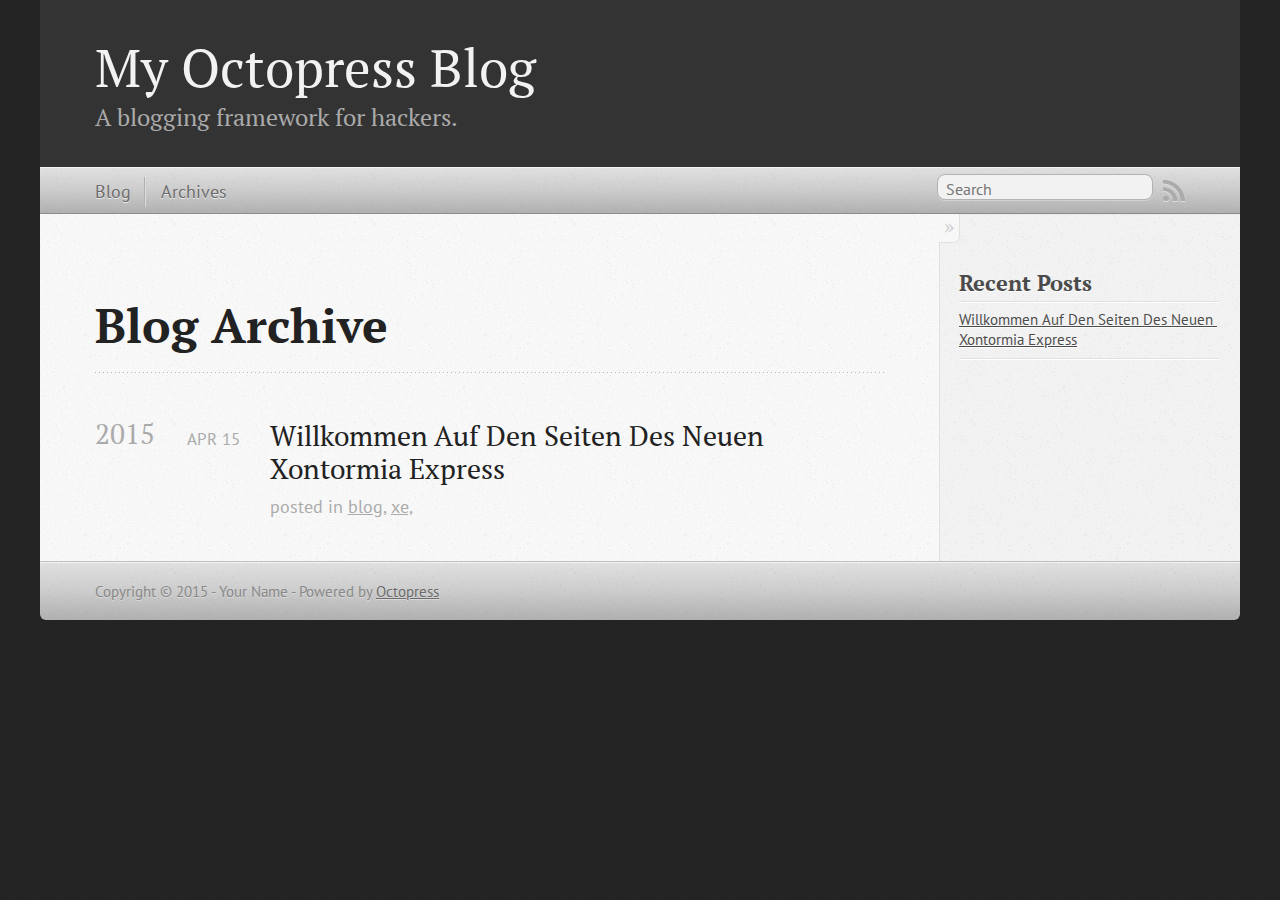
==== blog/archives/index.html @ 4f44f649 "Site updated at 2015-04-16 00:24:43 UTC" ====
<!DOCTYPE html>
<!--[if IEMobile 7 ]><html class="no-js iem7"><![endif]-->
<!--[if lt IE 9]><html class="no-js lte-ie8"><![endif]-->
<!--[if (gt IE 8)|(gt IEMobile 7)|!(IEMobile)|!(IE)]><!--><html class="no-js" lang="en"><!--<![endif]-->
<head>
  <meta charset="utf-8">
  <title>Blog Archive - My Octopress Blog</title>
  <meta name="author" content="Your Name">

  
  <meta name="description" content="Blog Archive 2015 Willkommen Auf Den Seiten Des Neuen Xontormia Express
Apr 15 2015 posted in blog, xe, Recent Posts Willkommen Auf Den Seiten Des &hellip;">
  

  <!-- http://t.co/dKP3o1e -->
  <meta name="HandheldFriendly" content="True">
  <meta name="MobileOptimized" content="320">
  <meta name="viewport" content="width=device-width, initial-scale=1">

  
  <link rel="canonical" href="http://eressea.github.io/blog/archives/">
  <link href="/favicon.png" rel="icon">
  <link href="/stylesheets/screen.css" media="screen, projection" rel="stylesheet" type="text/css">
  <link href="/atom.xml" rel="alternate" title="My Octopress Blog" type="application/atom+xml">
  <script src="/javascripts/modernizr-2.0.js"></script>
  <script src="//ajax.googleapis.com/ajax/libs/jquery/1.9.1/jquery.min.js"></script>
  <script>!window.jQuery && document.write(unescape('%3Cscript src="/javascripts/libs/jquery.min.js"%3E%3C/script%3E'))</script>
  <script src="/javascripts/octopress.js" type="text/javascript"></script>
  <!--Fonts from Google"s Web font directory at http://google.com/webfonts -->
<link href="//fonts.googleapis.com/css?family=PT+Serif:regular,italic,bold,bolditalic" rel="stylesheet" type="text/css">
<link href="//fonts.googleapis.com/css?family=PT+Sans:regular,italic,bold,bolditalic" rel="stylesheet" type="text/css">

  

</head>

<body   >
  <header role="banner"><hgroup>
  <h1><a href="/">My Octopress Blog</a></h1>
  
    <h2>A blogging framework for hackers.</h2>
  
</hgroup>

</header>
  <nav role="navigation"><ul class="subscription" data-subscription="rss">
  <li><a href="/atom.xml" rel="subscribe-rss" title="subscribe via RSS">RSS</a></li>
  
</ul>
  
<form action="https://www.google.com/search" method="get">
  <fieldset role="search">
    <input type="hidden" name="sitesearch" value="eressea.github.io">
    <input class="search" type="text" name="q" results="0" placeholder="Search"/>
  </fieldset>
</form>
  
<ul class="main-navigation">
  <li><a href="/">Blog</a></li>
  <li><a href="/blog/archives">Archives</a></li>
</ul>

</nav>
  <div id="main">
    <div id="content">
      <div>
<article role="article">
  
  <header>
    <h1 class="entry-title">Blog Archive</h1>
    
  </header>
  
  <div id="blog-archives">



  
  <h2>2015</h2>

<article>
  
<h1><a href="/blog/2015/04/15/welcome-to-the-new-xontormia-express/">Willkommen Auf Den Seiten Des Neuen Xontormia Express</a></h1>
<time datetime="2015-04-15T15:37:29+02:00" pubdate><span class='month'>Apr</span> <span class='day'>15</span> <span class='year'>2015</span></time>

<footer>
  <span class="categories">posted in <a class='category' href='/blog/categories/blog/'>blog</a>, <a class='category' href='/blog/categories/xe/'>xe,</a></span>
</footer>


</article>

</div>

  
</article>

</div>

<aside class="sidebar">
  
    <section>
  <h1>Recent Posts</h1>
  <ul id="recent_posts">
    
      <li class="post">
        <a href="/blog/2015/04/15/welcome-to-the-new-xontormia-express/">Willkommen Auf Den Seiten Des Neuen Xontormia Express</a>
      </li>
    
  </ul>
</section>





  
</aside>


    </div>
  </div>
  <footer role="contentinfo"><p>
  Copyright &copy; 2015 - Your Name -
  <span class="credit">Powered by <a href="http://octopress.org">Octopress</a></span>
</p>

</footer>
  







  <script type="text/javascript">
    (function(){
      var twitterWidgets = document.createElement('script');
      twitterWidgets.type = 'text/javascript';
      twitterWidgets.async = true;
      twitterWidgets.src = '//platform.twitter.com/widgets.js';
      document.getElementsByTagName('head')[0].appendChild(twitterWidgets);
    })();
  </script>





</body>
</html>
---- stylesheets/screen.css ----
html,body,div,span,applet,object,iframe,h1,h2,h3,h4,h5,h6,p,blockquote,pre,a,abbr,acronym,address,big,cite,code,del,dfn,em,img,ins,kbd,q,s,samp,small,strike,strong,sub,sup,tt,var,b,u,i,center,dl,dt,dd,ol,ul,li,fieldset,form,label,legend,table,caption,tbody,tfoot,thead,tr,th,td,article,aside,canvas,details,embed,figure,figcaption,footer,header,hgroup,menu,nav,output,ruby,section,summary,time,mark,audio,video{margin:0;padding:0;border:0;font:inherit;font-size:100%;vertical-align:baseline}html{line-height:1}ol,ul{list-style:none}table{border-collapse:collapse;border-spacing:0}caption,th,td{text-align:left;font-weight:normal;vertical-align:middle}q,blockquote{quotes:none}q:before,q:after,blockquote:before,blockquote:after{content:"";content:none}a img{border:none}article,aside,details,figcaption,figure,footer,header,hgroup,main,menu,nav,section,summary{display:block}a{color:#1863a1}a:visited{color:#751590}a:focus{color:#0181eb}a:hover{color:#0181eb}a:active{color:#01579f}aside.sidebar a{color:#222}aside.sidebar a:focus{color:#0181eb}aside.sidebar a:hover{color:#0181eb}aside.sidebar a:active{color:#01579f}a{-moz-transition:color 0.3s;-o-transition:color 0.3s;-webkit-transition:color 0.3s;transition:color 0.3s}html{background:#252525 url('/images/line-tile.png?1429097490') top left}body>div{background:#f2f2f2 url('/images/noise.png?1429097490') top left;border-bottom:1px solid #bfbfbf}body>div>div{background:#f8f8f8 url('/images/noise.png?1429097490') top left;border-right:1px solid #e0e0e0}.heading,body>header h1,h1,h2,h3,h4,h5,h6{font-family:"PT Serif","Georgia","Helvetica Neue",Arial,sans-serif}.sans,body>header h2,article header p.meta,article>footer,#content .blog-index footer,html .gist .gist-file .gist-meta,#blog-archives a.category,#blog-archives time,aside.sidebar section,body>footer{font-family:"PT Sans","Helvetica Neue",Arial,sans-serif}.serif,body,#content .blog-index a[rel=full-article]{font-family:"PT Serif",Georgia,Times,"Times New Roman",serif}.mono,pre,code,tt,p code,li code{font-family:Menlo,Monaco,"Andale Mono","lucida console","Courier New",monospace}body>header h1{font-size:2.2em;font-family:"PT Serif","Georgia","Helvetica Neue",Arial,sans-serif;font-weight:normal;line-height:1.2em;margin-bottom:0.6667em}body>header h2{font-family:"PT Serif","Georgia","Helvetica Neue",Arial,sans-serif}body{line-height:1.5em;color:#222}h1{font-size:2.2em;line-height:1.2em}@media only screen and (min-width: 992px){body{font-size:1.15em}h1{font-size:2.6em;line-height:1.2em}}h1,h2,h3,h4,h5,h6{text-rendering:optimizelegibility;margin-bottom:1em;font-weight:bold}h2,section h1{font-size:1.5em}h3,section h2,section section h1{font-size:1.3em}h4,section h3,section section h2,section section section h1{font-size:1em}h5,section h4,section section h3{font-size:.9em}h6,section h5,section section h4,section section section h3{font-size:.8em}p,article blockquote,ul,ol{margin-bottom:1.5em}ul{list-style-type:disc}ul ul{list-style-type:circle;margin-bottom:0px}ul ul ul{list-style-type:square;margin-bottom:0px}ol{list-style-type:decimal}ol ol{list-style-type:lower-alpha;margin-bottom:0px}ol ol ol{list-style-type:lower-roman;margin-bottom:0px}ul,ul ul,ul ol,ol,ol ul,ol ol{margin-left:1.3em}ul ul,ul ol,ol ul,ol ol{margin-bottom:0em}strong{font-weight:bold}em{font-style:italic}sup,sub{font-size:0.75em;position:relative;display:inline-block;padding:0 .2em;line-height:.8em}sup{top:-.5em}sub{bottom:-.5em}a[rev='footnote']{font-size:.75em;padding:0 .3em;line-height:1}q{font-style:italic}q:before{content:"\201C"}q:after{content:"\201D"}em,dfn{font-style:italic}strong,dfn{font-weight:bold}del,s{text-decoration:line-through}abbr,acronym{border-bottom:1px dotted;cursor:help}hr{margin-bottom:0.2em}small{font-size:.8em}big{font-size:1.2em}article blockquote{font-style:italic;position:relative;font-size:1.2em;line-height:1.5em;padding-left:1em;border-left:4px solid rgba(170,170,170,0.5)}article blockquote cite{font-style:italic}article blockquote cite a{color:#aaa !important;word-wrap:break-word}article blockquote cite:before{content:'\2014';padding-right:.3em;padding-left:.3em;color:#aaa}@media only screen and (min-width: 992px){article blockquote{padding-left:1.5em;border-left-width:4px}}.pullquote-right:before,.pullquote-left:before{padding:0;border:none;content:attr(data-pullquote);float:right;width:45%;margin:.5em 0 1em 1.5em;position:relative;top:7px;font-size:1.4em;line-height:1.45em}.pullquote-left:before{float:left;margin:.5em 1.5em 1em 0}.force-wrap,article a,aside.sidebar a{white-space:-moz-pre-wrap;white-space:-pre-wrap;white-space:-o-pre-wrap;white-space:pre-wrap;word-wrap:break-word}.group,body>header,body>nav,body>footer,body #content>article,body #content>div>article,body #content>div>section,body div.pagination,aside.sidebar,#main,#content,.sidebar{*zoom:1}.group:after,body>header:after,body>nav:after,body>footer:after,body #content>article:after,body #content>div>article:after,body #content>div>section:after,body div.pagination:after,#main:after,#content:after,.sidebar:after{content:"";display:table;clear:both}body{-webkit-text-size-adjust:none;max-width:1200px;position:relative;margin:0 auto}body>header,body>nav,body>footer,body #content>article,body #content>div>article,body #content>div>section{padding-left:18px;padding-right:18px}@media only screen and (min-width: 480px){body>header,body>nav,body>footer,body #content>article,body #content>div>article,body #content>div>section{padding-left:25px;padding-right:25px}}@media only screen and (min-width: 768px){body>header,body>nav,body>footer,body #content>article,body #content>div>article,body #content>div>section{padding-left:35px;padding-right:35px}}@media only screen and (min-width: 992px){body>header,body>nav,body>footer,body #content>article,body #content>div>article,body #content>div>section{padding-left:55px;padding-right:55px}}body div.pagination{margin-left:18px;margin-right:18px}@media only screen and (min-width: 480px){body div.pagination{margin-left:25px;margin-right:25px}}@media only screen and (min-width: 768px){body div.pagination{margin-left:35px;margin-right:35px}}@media only screen and (min-width: 992px){body div.pagination{margin-left:55px;margin-right:55px}}body>header{font-size:1em;padding-top:1.5em;padding-bottom:1.5em}#content{overflow:hidden}#content>div,#content>article{width:100%}aside.sidebar{float:none;padding:0 18px 1px;background-color:#f7f7f7;border-top:1px solid #e0e0e0}.flex-content,article img,article video,article .flash-video,aside.sidebar img{max-width:100%;height:auto}.basic-alignment.left,article img.left,article video.left,article .left.flash-video,aside.sidebar img.left{float:left;margin-right:1.5em}.basic-alignment.right,article img.right,article video.right,article .right.flash-video,aside.sidebar img.right{float:right;margin-left:1.5em}.basic-alignment.center,article img.center,article video.center,article .center.flash-video,aside.sidebar img.center{display:block;margin:0 auto 1.5em}.basic-alignment.left,article img.left,article video.left,article .left.flash-video,aside.sidebar img.left,.basic-alignment.right,article img.right,article video.right,article .right.flash-video,aside.sidebar img.right{margin-bottom:.8em}.toggle-sidebar,.no-sidebar .toggle-sidebar{display:none}@media only screen and (min-width: 750px){body.sidebar-footer aside.sidebar{float:none;width:auto;clear:left;margin:0;padding:0 35px 1px;background-color:#f7f7f7;border-top:1px solid #eaeaea}body.sidebar-footer aside.sidebar section.odd,body.sidebar-footer aside.sidebar section.even{float:left;width:48%}body.sidebar-footer aside.sidebar section.odd{margin-left:0}body.sidebar-footer aside.sidebar section.even{margin-left:4%}body.sidebar-footer aside.sidebar.thirds section{width:30%;margin-left:5%}body.sidebar-footer aside.sidebar.thirds section.first{margin-left:0;clear:both}}body.sidebar-footer #content{margin-right:0px}body.sidebar-footer .toggle-sidebar{display:none}@media only screen and (min-width: 550px){body>header{font-size:1em}}@media only screen and (min-width: 750px){aside.sidebar{float:none;width:auto;clear:left;margin:0;padding:0 35px 1px;background-color:#f7f7f7;border-top:1px solid #eaeaea}aside.sidebar section.odd,aside.sidebar section.even{float:left;width:48%}aside.sidebar section.odd{margin-left:0}aside.sidebar section.even{margin-left:4%}aside.sidebar.thirds section{width:30%;margin-left:5%}aside.sidebar.thirds section.first{margin-left:0;clear:both}}@media only screen and (min-width: 768px){body{-webkit-text-size-adjust:auto}body>header{font-size:1.2em}#main{padding:0;margin:0 auto}#content{overflow:visible;margin-right:240px;position:relative}.no-sidebar #content{margin-right:0;border-right:0}.collapse-sidebar #content{margin-right:20px}#content>div,#content>article{padding-top:17.5px;padding-bottom:17.5px;float:left}aside.sidebar{width:210px;padding:0 15px 15px;background:none;clear:none;float:left;margin:0 -100% 0 0}aside.sidebar section{width:auto;margin-left:0}aside.sidebar section.odd,aside.sidebar section.even{float:none;width:auto;margin-left:0}.collapse-sidebar aside.sidebar{float:none;width:auto;clear:left;margin:0;padding:0 35px 1px;background-color:#f7f7f7;border-top:1px solid #eaeaea}.collapse-sidebar aside.sidebar section.odd,.collapse-sidebar aside.sidebar section.even{float:left;width:48%}.collapse-sidebar aside.sidebar section.odd{margin-left:0}.collapse-sidebar aside.sidebar section.even{margin-left:4%}.collapse-sidebar aside.sidebar.thirds section{width:30%;margin-left:5%}.collapse-sidebar aside.sidebar.thirds section.first{margin-left:0;clear:both}}@media only screen and (min-width: 992px){body>header{font-size:1.3em}#content{margin-right:300px}#content>div,#content>article{padding-top:27.5px;padding-bottom:27.5px}aside.sidebar{width:260px;padding:1.2em 20px 20px}.collapse-sidebar aside.sidebar{padding-left:55px;padding-right:55px}}@media only screen and (min-width: 768px){ul,ol{margin-left:0}}body>header{background:#333}body>header h1{display:inline-block;margin:0}body>header h1 a,body>header h1 a:visited,body>header h1 a:hover{color:#f2f2f2;text-decoration:none}body>header h2{margin:.2em 0 0;font-size:1em;color:#aaa;font-weight:normal}body>nav{position:relative;background-color:#ccc;background:url('/images/noise.png?1429097490'),url('[data-uri]');background:url('/images/noise.png?1429097490'),-webkit-gradient(linear, 50% 0%, 50% 100%, color-stop(0%, #e0e0e0),color-stop(50%, #cccccc),color-stop(100%, #b0b0b0));background:url('/images/noise.png?1429097490'),-moz-linear-gradient(#e0e0e0,#cccccc,#b0b0b0);background:url('/images/noise.png?1429097490'),-webkit-linear-gradient(#e0e0e0,#cccccc,#b0b0b0);background:url('/images/noise.png?1429097490'),linear-gradient(#e0e0e0,#cccccc,#b0b0b0);border-top:1px solid #f2f2f2;border-bottom:1px solid #8c8c8c;padding-top:.35em;padding-bottom:.35em}body>nav form{-moz-background-clip:padding;-o-background-clip:padding-box;-webkit-background-clip:padding;background-clip:padding-box;margin:0;padding:0}body>nav form .search{padding:.3em .5em 0;font-size:.85em;font-family:"PT Sans","Helvetica Neue",Arial,sans-serif;line-height:1.1em;width:95%;-moz-border-radius:0.5em;-webkit-border-radius:0.5em;border-radius:0.5em;-moz-background-clip:padding;-o-background-clip:padding-box;-webkit-background-clip:padding;background-clip:padding-box;-moz-box-shadow:#d1d1d1 0 1px;-webkit-box-shadow:#d1d1d1 0 1px;box-shadow:#d1d1d1 0 1px;background-color:#f2f2f2;border:1px solid #b3b3b3;color:#888}body>nav form .search:focus{color:#444;border-color:#80b1df;-moz-box-shadow:#80b1df 0 0 4px,#80b1df 0 0 3px inset;-webkit-box-shadow:#80b1df 0 0 4px,#80b1df 0 0 3px inset;box-shadow:#80b1df 0 0 4px,#80b1df 0 0 3px inset;background-color:#fff;outline:none}body>nav fieldset[role=search]{float:right;width:48%}body>nav fieldset.mobile-nav{float:left;width:48%}body>nav fieldset.mobile-nav select{width:100%;font-size:.8em;border:1px solid #888}body>nav ul{display:none}@media only screen and (min-width: 550px){body>nav{font-size:.9em}body>nav ul{margin:0;padding:0;border:0;overflow:hidden;*zoom:1;float:left;display:block;padding-top:.15em}body>nav ul li{list-style-image:none;list-style-type:none;margin-left:0;white-space:nowrap;float:left;padding-left:0;padding-right:0}body>nav ul li:first-child{padding-left:0}body>nav ul li:last-child{padding-right:0}body>nav ul li.last{padding-right:0}body>nav ul.subscription{margin-left:.8em;float:right}body>nav ul.subscription li:last-child a{padding-right:0}body>nav ul li{margin:0}body>nav a{color:#6b6b6b;font-family:"PT Sans","Helvetica Neue",Arial,sans-serif;text-shadow:#ebebeb 0 1px;float:left;text-decoration:none;font-size:1.1em;padding:.1em 0;line-height:1.5em}body>nav a:visited{color:#6b6b6b}body>nav a:hover{color:#2b2b2b}body>nav li+li{border-left:1px solid #b0b0b0;margin-left:.8em}body>nav li+li a{padding-left:.8em;border-left:1px solid #dedede}body>nav form{float:right;text-align:left;padding-left:.8em;width:175px}body>nav form .search{width:93%;font-size:.95em;line-height:1.2em}body>nav ul[data-subscription$=email]+form{width:97px}body>nav ul[data-subscription$=email]+form .search{width:91%}body>nav fieldset.mobile-nav{display:none}body>nav fieldset[role=search]{width:99%}}@media only screen and (min-width: 992px){body>nav form{width:215px}body>nav ul[data-subscription$=email]+form{width:147px}}.no-placeholder body>nav .search{background:#f2f2f2 url('/images/search.png?1429097490') 0.3em 0.25em no-repeat;text-indent:1.3em}@media only screen and (min-width: 550px){.maskImage body>nav ul[data-subscription$=email]+form{width:123px}}@media only screen and (min-width: 992px){.maskImage body>nav ul[data-subscription$=email]+form{width:173px}}.maskImage ul.subscription{position:relative;top:.2em}.maskImage ul.subscription li,.maskImage ul.subscription a{border:0;padding:0}.maskImage a[rel=subscribe-rss]{position:relative;top:0px;text-indent:-999999em;background-color:#dedede;border:0;padding:0}.maskImage a[rel=subscribe-rss],.maskImage a[rel=subscribe-rss]:after{-webkit-mask-image:url('/images/rss.png?1429097490');-moz-mask-image:url('/images/rss.png?1429097490');-ms-mask-image:url('/images/rss.png?1429097490');-o-mask-image:url('/images/rss.png?1429097490');mask-image:url('/images/rss.png?1429097490');-webkit-mask-repeat:no-repeat;-moz-mask-repeat:no-repeat;-ms-mask-repeat:no-repeat;-o-mask-repeat:no-repeat;mask-repeat:no-repeat;width:22px;height:22px}.maskImage a[rel=subscribe-rss]:after{content:"";position:absolute;top:-1px;left:0;background-color:#ababab}.maskImage a[rel=subscribe-rss]:hover:after{background-color:#9e9e9e}.maskImage a[rel=subscribe-email]{position:relative;top:0px;text-indent:-999999em;background-color:#dedede;border:0;padding:0}.maskImage a[rel=subscribe-email],.maskImage a[rel=subscribe-email]:after{-webkit-mask-image:url('/images/email.png?1429097490');-moz-mask-image:url('/images/email.png?1429097490');-ms-mask-image:url('/images/email.png?1429097490');-o-mask-image:url('/images/email.png?1429097490');mask-image:url('/images/email.png?1429097490');-webkit-mask-repeat:no-repeat;-moz-mask-repeat:no-repeat;-ms-mask-repeat:no-repeat;-o-mask-repeat:no-repeat;mask-repeat:no-repeat;width:28px;height:22px}.maskImage a[rel=subscribe-email]:after{content:"";position:absolute;top:-1px;left:0;background-color:#ababab}.maskImage a[rel=subscribe-email]:hover:after{background-color:#9e9e9e}article{padding-top:1em}article header{position:relative;padding-top:2em;padding-bottom:1em;margin-bottom:1em;background:url('[data-uri]') bottom left repeat-x}article header h1{margin:0}article header h1 a{text-decoration:none}article header h1 a:hover{text-decoration:underline}article header p{font-size:.9em;color:#aaa;margin:0}article header p.meta{text-transform:uppercase;position:absolute;top:0}@media only screen and (min-width: 768px){article header{margin-bottom:1.5em;padding-bottom:1em;background:url('[data-uri]') bottom left repeat-x}}article h2{padding-top:0.8em;background:url('[data-uri]') top left repeat-x}.entry-content article h2:first-child,article header+h2{padding-top:0}article h2:first-child,article header+h2{background:none}article .feature{padding-top:.5em;margin-bottom:1em;padding-bottom:1em;background:url('[data-uri]') bottom left repeat-x;font-size:2.0em;font-style:italic;line-height:1.3em}article img,article video,article .flash-video{-moz-border-radius:0.3em;-webkit-border-radius:0.3em;border-radius:0.3em;-moz-box-shadow:rgba(0,0,0,0.15) 0 1px 4px;-webkit-box-shadow:rgba(0,0,0,0.15) 0 1px 4px;box-shadow:rgba(0,0,0,0.15) 0 1px 4px;-moz-box-sizing:border-box;-webkit-box-sizing:border-box;box-sizing:border-box;border:#fff 0.5em solid}article video,article .flash-video{margin:0 auto 1.5em}article video{display:block;width:100%}article .flash-video>div{position:relative;display:block;padding-bottom:56.25%;padding-top:1px;height:0;overflow:hidden}article .flash-video>div iframe,article .flash-video>div object,article .flash-video>div embed{position:absolute;top:0;left:0;width:100%;height:100%}article>footer{padding-bottom:2.5em;margin-top:2em}article>footer p.meta{margin-bottom:.8em;font-size:.85em;clear:both;overflow:hidden}.blog-index article+article{background:url('[data-uri]') top left repeat-x}#content .blog-index{padding-top:0;padding-bottom:0}#content .blog-index article{padding-top:2em}#content .blog-index article header{background:none;padding-bottom:0}#content .blog-index article h1{font-size:2.2em}#content .blog-index article h1 a{color:inherit}#content .blog-index article h1 a:hover{color:#0181eb}#content .blog-index a[rel=full-article]{background:#ebebeb;display:inline-block;padding:.4em .8em;margin-right:.5em;text-decoration:none;color:#666;-moz-transition:background-color 0.5s;-o-transition:background-color 0.5s;-webkit-transition:background-color 0.5s;transition:background-color 0.5s}#content .blog-index a[rel=full-article]:hover{background:#0181eb;text-shadow:none;color:#f8f8f8}#content .blog-index footer{margin-top:1em}.separator,article>footer .byline+time:before,article>footer time+time:before,article>footer .comments:before,article>footer .byline ~ .categories:before{content:"\2022 ";padding:0 .4em 0 .2em;display:inline-block}#content div.pagination{text-align:center;font-size:.95em;position:relative;background:url('[data-uri]') top left repeat-x;padding-top:1.5em;padding-bottom:1.5em}#content div.pagination a{text-decoration:none;color:#aaa}#content div.pagination a.prev{position:absolute;left:0}#content div.pagination a.next{position:absolute;right:0}#content div.pagination a:hover{color:#0181eb}#content div.pagination a[href*=archive]:before,#content div.pagination a[href*=archive]:after{content:'\2014';padding:0 .3em}p.meta+.sharing{padding-top:1em;padding-left:0;background:url('[data-uri]') top left repeat-x}#fb-root{display:none}.highlight,html .gist .gist-file .gist-syntax .gist-highlight{border:1px solid #05232b !important}.highlight table td.code,html .gist .gist-file .gist-syntax .gist-highlight table td.code{width:100%}.highlight .line-numbers,html .gist .gist-file .gist-syntax .highlight .line_numbers{text-align:right;font-size:13px;line-height:1.45em;background:#073642 url('/images/noise.png?1429097490') top left !important;border-right:1px solid #00232c !important;-moz-box-shadow:#083e4b -1px 0 inset;-webkit-box-shadow:#083e4b -1px 0 inset;box-shadow:#083e4b -1px 0 inset;text-shadow:#021014 0 -1px;padding:.8em !important;-moz-border-radius:0;-webkit-border-radius:0;border-radius:0}.highlight .line-numbers span,html .gist .gist-file .gist-syntax .highlight .line_numbers span{color:#586e75 !important}figure.code,.gist-file,pre{-moz-box-shadow:rgba(0,0,0,0.06) 0 0 10px;-webkit-box-shadow:rgba(0,0,0,0.06) 0 0 10px;box-shadow:rgba(0,0,0,0.06) 0 0 10px}figure.code .highlight pre,.gist-file .highlight pre,pre .highlight pre{-moz-box-shadow:none;-webkit-box-shadow:none;box-shadow:none}.gist .highlight *::-moz-selection,figure.code .highlight *::-moz-selection{background:#386774;color:inherit;text-shadow:#002b36 0 1px}.gist .highlight *::-webkit-selection,figure.code .highlight *::-webkit-selection{background:#386774;color:inherit;text-shadow:#002b36 0 1px}.gist .highlight *::selection,figure.code .highlight *::selection{background:#386774;color:inherit;text-shadow:#002b36 0 1px}html .gist .gist-file{margin-bottom:1.8em;position:relative;border:none;padding-top:26px !important}html .gist .gist-file .highlight{margin-bottom:0}html .gist .gist-file .gist-syntax{border-bottom:0 !important;background:none !important}html .gist .gist-file .gist-syntax .gist-highlight{background:#002b36 !important}html .gist .gist-file .gist-syntax .highlight pre{padding:0}html .gist .gist-file .gist-meta{padding:.6em 0.8em;border:1px solid #083e4b !important;color:#586e75;font-size:.7em !important;background:#073642 url('/images/noise.png?1429097490') top left;line-height:1.5em}html .gist .gist-file .gist-meta a{color:#75878b !important;text-decoration:none}html .gist .gist-file .gist-meta a:hover,html .gist .gist-file .gist-meta a:focus{text-decoration:underline}html .gist .gist-file .gist-meta a:hover{color:#93a1a1 !important}html .gist .gist-file .gist-meta a[href*='#file']{position:absolute;top:0;left:0;right:-10px;color:#474747 !important}html .gist .gist-file .gist-meta a[href*='#file']:hover{color:#1863a1 !important}html .gist .gist-file .gist-meta a[href*=raw]{top:.4em}pre{background:#002b36 url('/images/noise.png?1429097490') top left;-moz-border-radius:0.4em;-webkit-border-radius:0.4em;border-radius:0.4em;border:1px solid #05232b;line-height:1.45em;font-size:13px;margin-bottom:2.1em;padding:.8em 1em;color:#93a1a1;overflow:auto}h3.filename+pre{-moz-border-radius-topleft:0px;-webkit-border-top-left-radius:0px;border-top-left-radius:0px;-moz-border-radius-topright:0px;-webkit-border-top-right-radius:0px;border-top-right-radius:0px}p code,li code{display:inline-block;white-space:no-wrap;background:#fff;font-size:.8em;line-height:1.5em;color:#555;border:1px solid #ddd;-moz-border-radius:0.4em;-webkit-border-radius:0.4em;border-radius:0.4em;padding:0 .3em;margin:-1px 0}p pre code,li pre code{font-size:1em !important;background:none;border:none}.pre-code,html .gist .gist-file .gist-syntax .highlight pre,.highlight code{font-family:Menlo,Monaco,"Andale Mono","lucida console","Courier New",monospace !important;overflow:scroll;overflow-y:hidden;display:block;padding:.8em;overflow-x:auto;line-height:1.45em;background:#002b36 url('/images/noise.png?1429097490') top left !important;color:#93a1a1 !important}.pre-code span,html .gist .gist-file .gist-syntax .highlight pre span,.highlight code span{color:#93a1a1 !important}.pre-code span,html .gist .gist-file .gist-syntax .highlight pre span,.highlight code span{font-style:normal !important;font-weight:normal !important}.pre-code .c,html .gist .gist-file .gist-syntax .highlight pre .c,.highlight code .c{color:#586e75 !important;font-style:italic !important}.pre-code .cm,html .gist .gist-file .gist-syntax .highlight pre .cm,.highlight code .cm{color:#586e75 !important;font-style:italic !important}.pre-code .cp,html .gist .gist-file .gist-syntax .highlight pre .cp,.highlight code .cp{color:#586e75 !important;font-style:italic !important}.pre-code .c1,html .gist .gist-file .gist-syntax .highlight pre .c1,.highlight code .c1{color:#586e75 !important;font-style:italic !important}.pre-code .cs,html .gist .gist-file .gist-syntax .highlight pre .cs,.highlight code .cs{color:#586e75 !important;font-weight:bold !important;font-style:italic !important}.pre-code .err,html .gist .gist-file .gist-syntax .highlight pre .err,.highlight code .err{color:#dc322f !important;background:none !important}.pre-code .k,html .gist .gist-file .gist-syntax .highlight pre .k,.highlight code .k{color:#cb4b16 !important}.pre-code .o,html .gist .gist-file .gist-syntax .highlight pre .o,.highlight code .o{color:#93a1a1 !important;font-weight:bold !important}.pre-code .p,html .gist .gist-file .gist-syntax .highlight pre .p,.highlight code .p{color:#93a1a1 !important}.pre-code .ow,html .gist .gist-file .gist-syntax .highlight pre .ow,.highlight code .ow{color:#2aa198 !important;font-weight:bold !important}.pre-code .gd,html .gist .gist-file .gist-syntax .highlight pre .gd,.highlight code .gd{color:#93a1a1 !important;background-color:#372c34 !important;display:inline-block}.pre-code .gd .x,html .gist .gist-file .gist-syntax .highlight pre .gd .x,.highlight code .gd .x{color:#93a1a1 !important;background-color:#4d2d33 !important;display:inline-block}.pre-code .ge,html .gist .gist-file .gist-syntax .highlight pre .ge,.highlight code .ge{color:#93a1a1 !important;font-style:italic !important}.pre-code .gh,html .gist .gist-file .gist-syntax .highlight pre .gh,.highlight code .gh{color:#586e75 !important}.pre-code .gi,html .gist .gist-file .gist-syntax .highlight pre .gi,.highlight code .gi{color:#93a1a1 !important;background-color:#1a412b !important;display:inline-block}.pre-code .gi .x,html .gist .gist-file .gist-syntax .highlight pre .gi .x,.highlight code .gi .x{color:#93a1a1 !important;background-color:#355720 !important;display:inline-block}.pre-code .gs,html .gist .gist-file .gist-syntax .highlight pre .gs,.highlight code .gs{color:#93a1a1 !important;font-weight:bold !important}.pre-code .gu,html .gist .gist-file .gist-syntax .highlight pre .gu,.highlight code .gu{color:#6c71c4 !important}.pre-code .kc,html .gist .gist-file .gist-syntax .highlight pre .kc,.highlight code .kc{color:#859900 !important;font-weight:bold !important}.pre-code .kd,html .gist .gist-file .gist-syntax .highlight pre .kd,.highlight code .kd{color:#268bd2 !important}.pre-code .kp,html .gist .gist-file .gist-syntax .highlight pre .kp,.highlight code .kp{color:#cb4b16 !important;font-weight:bold !important}.pre-code .kr,html .gist .gist-file .gist-syntax .highlight pre .kr,.highlight code .kr{color:#d33682 !important;font-weight:bold !important}.pre-code .kt,html .gist .gist-file .gist-syntax .highlight pre .kt,.highlight code .kt{color:#2aa198 !important}.pre-code .n,html .gist .gist-file .gist-syntax .highlight pre .n,.highlight code .n{color:#268bd2 !important}.pre-code .na,html .gist .gist-file .gist-syntax .highlight pre .na,.highlight code .na{color:#268bd2 !important}.pre-code .nb,html .gist .gist-file .gist-syntax .highlight pre .nb,.highlight code .nb{color:#859900 !important}.pre-code .nc,html .gist .gist-file .gist-syntax .highlight pre .nc,.highlight code .nc{color:#d33682 !important}.pre-code .no,html .gist .gist-file .gist-syntax .highlight pre .no,.highlight code .no{color:#b58900 !important}.pre-code .nl,html .gist .gist-file .gist-syntax .highlight pre .nl,.highlight code .nl{color:#859900 !important}.pre-code .ne,html .gist .gist-file .gist-syntax .highlight pre .ne,.highlight code .ne{color:#268bd2 !important;font-weight:bold !important}.pre-code .nf,html .gist .gist-file .gist-syntax .highlight pre .nf,.highlight code .nf{color:#268bd2 !important;font-weight:bold !important}.pre-code .nn,html .gist .gist-file .gist-syntax .highlight pre .nn,.highlight code .nn{color:#b58900 !important}.pre-code .nt,html .gist .gist-file .gist-syntax .highlight pre .nt,.highlight code .nt{color:#268bd2 !important;font-weight:bold !important}.pre-code .nx,html .gist .gist-file .gist-syntax .highlight pre .nx,.highlight code .nx{color:#b58900 !important}.pre-code .vg,html .gist .gist-file .gist-syntax .highlight pre .vg,.highlight code .vg{color:#268bd2 !important}.pre-code .vi,html .gist .gist-file .gist-syntax .highlight pre .vi,.highlight code .vi{color:#268bd2 !important}.pre-code .nv,html .gist .gist-file .gist-syntax .highlight pre .nv,.highlight code .nv{color:#268bd2 !important}.pre-code .mf,html .gist .gist-file .gist-syntax .highlight pre .mf,.highlight code .mf{color:#2aa198 !important}.pre-code .m,html .gist .gist-file .gist-syntax .highlight pre .m,.highlight code .m{color:#2aa198 !important}.pre-code .mh,html .gist .gist-file .gist-syntax .highlight pre .mh,.highlight code .mh{color:#2aa198 !important}.pre-code .mi,html .gist .gist-file .gist-syntax .highlight pre .mi,.highlight code .mi{color:#2aa198 !important}.pre-code .s,html .gist .gist-file .gist-syntax .highlight pre .s,.highlight code .s{color:#2aa198 !important}.pre-code .sd,html .gist .gist-file .gist-syntax .highlight pre .sd,.highlight code .sd{color:#2aa198 !important}.pre-code .s2,html .gist .gist-file .gist-syntax .highlight pre .s2,.highlight code .s2{color:#2aa198 !important}.pre-code .se,html .gist .gist-file .gist-syntax .highlight pre .se,.highlight code .se{color:#dc322f !important}.pre-code .si,html .gist .gist-file .gist-syntax .highlight pre .si,.highlight code .si{color:#268bd2 !important}.pre-code .sr,html .gist .gist-file .gist-syntax .highlight pre .sr,.highlight code .sr{color:#2aa198 !important}.pre-code .s1,html .gist .gist-file .gist-syntax .highlight pre .s1,.highlight code .s1{color:#2aa198 !important}.pre-code div .gd,html .gist .gist-file .gist-syntax .highlight pre div .gd,.highlight code div .gd,.pre-code div .gd .x,html .gist .gist-file .gist-syntax .highlight pre div .gd .x,.highlight code div .gd .x,.pre-code div .gi,html .gist .gist-file .gist-syntax .highlight pre div .gi,.highlight code div .gi,.pre-code div .gi .x,html .gist .gist-file .gist-syntax .highlight pre div .gi .x,.highlight code div .gi .x{display:inline-block;width:100%}.highlight,.gist-highlight{margin-bottom:1.8em;background:#002b36;overflow-y:hidden;overflow-x:auto}.highlight pre,.gist-highlight pre{background:none;-moz-border-radius:0px;-webkit-border-radius:0px;border-radius:0px;border:none;padding:0;margin-bottom:0}pre::-webkit-scrollbar,.highlight::-webkit-scrollbar,.gist-highlight::-webkit-scrollbar{height:.5em;background:rgba(255,255,255,0.15)}pre::-webkit-scrollbar-thumb:horizontal,.highlight::-webkit-scrollbar-thumb:horizontal,.gist-highlight::-webkit-scrollbar-thumb:horizontal{background:rgba(255,255,255,0.2);-webkit-border-radius:4px;border-radius:4px}.highlight code{background:#000}figure.code{background:none;padding:0;border:0;margin-bottom:1.5em}figure.code pre{margin-bottom:0}figure.code figcaption{position:relative}figure.code .highlight{margin-bottom:0}.code-title,html .gist .gist-file .gist-meta a[href*='#file'],h3.filename,figure.code figcaption{text-align:center;font-size:13px;line-height:2em;text-shadow:#cbcccc 0 1px 0;color:#474747;font-weight:normal;margin-bottom:0;-moz-border-radius-topleft:5px;-webkit-border-top-left-radius:5px;border-top-left-radius:5px;-moz-border-radius-topright:5px;-webkit-border-top-right-radius:5px;border-top-right-radius:5px;font-family:"Helvetica Neue", Arial, "Lucida Grande", "Lucida Sans Unicode", Lucida, sans-serif;background:#aaa url('/images/code_bg.png?1429097490') top repeat-x;border:1px solid #565656;border-top-color:#cbcbcb;border-left-color:#a5a5a5;border-right-color:#a5a5a5;border-bottom:0}.download-source,html .gist .gist-file .gist-meta a[href*=raw],figure.code figcaption a{position:absolute;right:.8em;text-decoration:none;color:#666 !important;z-index:1;font-size:13px;text-shadow:#cbcccc 0 1px 0;padding-left:3em}.download-source:hover,html .gist .gist-file .gist-meta a[href*=raw]:hover,figure.code figcaption a:hover,.download-source:focus,html .gist .gist-file .gist-meta a[href*=raw]:focus,figure.code figcaption a:focus{text-decoration:underline}#archive #content>div,#archive #content>div>article{padding-top:0}#blog-archives{color:#aaa}#blog-archives article{padding:1em 0 1em;position:relative;background:url('[data-uri]') bottom left repeat-x}#blog-archives article:last-child{background:none}#blog-archives article footer{padding:0;margin:0}#blog-archives h1{color:#222;margin-bottom:.3em}#blog-archives h2{display:none}#blog-archives h1{font-size:1.5em}#blog-archives h1 a{text-decoration:none;color:inherit;font-weight:normal;display:inline-block}#blog-archives h1 a:hover,#blog-archives h1 a:focus{text-decoration:underline}#blog-archives h1 a:hover{color:#0181eb}#blog-archives a.category,#blog-archives time{color:#aaa}#blog-archives .entry-content{display:none}#blog-archives time{font-size:.9em;line-height:1.2em}#blog-archives time .month,#blog-archives time .day{display:inline-block}#blog-archives time .month{text-transform:uppercase}#blog-archives p{margin-bottom:1em}#blog-archives a,#blog-archives .entry-content a{color:inherit}#blog-archives a:hover,#blog-archives .entry-content a:hover{color:#0181eb}#blog-archives a:hover{color:#0181eb}@media only screen and (min-width: 550px){#blog-archives article{margin-left:5em}#blog-archives h2{margin-bottom:.3em;font-weight:normal;display:inline-block;position:relative;top:-1px;float:left}#blog-archives h2:first-child{padding-top:.75em}#blog-archives time{position:absolute;text-align:right;left:0em;top:1.8em}#blog-archives .year{display:none}#blog-archives article{padding-left:4.5em;padding-bottom:.7em}#blog-archives a.category{line-height:1.1em}}#content>.category article{margin-left:0;padding-left:6.8em}#content>.category .year{display:inline}.side-shadow-border,aside.sidebar section h1,aside.sidebar li{-moz-box-shadow:#fff 0 1px;-webkit-box-shadow:#fff 0 1px;box-shadow:#fff 0 1px}aside.sidebar{overflow:hidden;color:#4b4b4b;text-shadow:#fff 0 1px}aside.sidebar section{font-size:.8em;line-height:1.4em;margin-bottom:1.5em}aside.sidebar section h1{margin:1.5em 0 0;padding-bottom:.2em;border-bottom:1px solid #e0e0e0}aside.sidebar section h1+p{padding-top:.4em}aside.sidebar img{-moz-border-radius:0.3em;-webkit-border-radius:0.3em;border-radius:0.3em;-moz-box-shadow:rgba(0,0,0,0.15) 0 1px 4px;-webkit-box-shadow:rgba(0,0,0,0.15) 0 1px 4px;box-shadow:rgba(0,0,0,0.15) 0 1px 4px;-moz-box-sizing:border-box;-webkit-box-sizing:border-box;box-sizing:border-box;border:#fff 0.3em solid}aside.sidebar ul{margin-bottom:0.5em;margin-left:0}aside.sidebar li{list-style:none;padding:.5em 0;margin:0;border-bottom:1px solid #e0e0e0}aside.sidebar li p:last-child{margin-bottom:0}aside.sidebar a{color:inherit;-moz-transition:color 0.5s;-o-transition:color 0.5s;-webkit-transition:color 0.5s;transition:color 0.5s}aside.sidebar:hover a{color:#222}aside.sidebar:hover a:hover{color:#0181eb}.aside-alt-link,#pinboard_linkroll .pin-tag{color:#7e7e7e}.aside-alt-link:hover,#pinboard_linkroll .pin-tag:hover{color:#0181eb}@media only screen and (min-width: 768px){.toggle-sidebar{outline:none;position:absolute;right:-10px;top:0;bottom:0;display:inline-block;text-decoration:none;color:#cecece;width:9px;cursor:pointer}.toggle-sidebar:hover{background:#e9e9e9;background:url('[data-uri]');background:-webkit-gradient(linear, 0% 50%, 100% 50%, color-stop(0%, rgba(224,224,224,0.5)),color-stop(100%, rgba(224,224,224,0)));background:-moz-linear-gradient(left, rgba(224,224,224,0.5),rgba(224,224,224,0));background:-webkit-linear-gradient(left, rgba(224,224,224,0.5),rgba(224,224,224,0));background:linear-gradient(to right, rgba(224,224,224,0.5),rgba(224,224,224,0))}.toggle-sidebar:after{position:absolute;right:-11px;top:0;width:20px;font-size:1.2em;line-height:1.1em;padding-bottom:.15em;-moz-border-radius-bottomright:0.3em;-webkit-border-bottom-right-radius:0.3em;border-bottom-right-radius:0.3em;text-align:center;background:#f8f8f8 url('/images/noise.png?1429097490') top left;border-bottom:1px solid #e0e0e0;border-right:1px solid #e0e0e0;content:"\00BB";text-indent:-1px}.collapse-sidebar .toggle-sidebar{text-indent:0px;right:-20px;width:19px}.collapse-sidebar .toggle-sidebar:hover{background:#e9e9e9}.collapse-sidebar .toggle-sidebar:after{border-left:1px solid #e0e0e0;text-shadow:#fff 0 1px;content:"\00AB";left:0px;right:0;text-align:center;text-indent:0;border:0;border-right-width:0;background:none}}.googleplus h1{-moz-box-shadow:none !important;-webkit-box-shadow:none !important;-o-box-shadow:none !important;box-shadow:none !important;border-bottom:0px none !important}.googleplus a{text-decoration:none;white-space:normal !important;line-height:32px}.googleplus a img{float:left;margin-right:0.5em;border:0 none}.googleplus-hidden{position:absolute;top:-1000em;left:-1000em}#pinboard_linkroll .pin-title,#pinboard_linkroll .pin-description{display:block;margin-bottom:.5em}#pinboard_linkroll .pin-tag{text-decoration:none}#pinboard_linkroll .pin-tag:hover,#pinboard_linkroll .pin-tag:focus{text-decoration:underline}#pinboard_linkroll .pin-tag:after{content:','}#pinboard_linkroll .pin-tag:last-child:after{content:''}.delicious-posts a.delicious-link{margin-bottom:.5em;display:block}.delicious-posts p{font-size:1em}body>footer{font-size:.8em;color:#888;text-shadow:#d9d9d9 0 1px;background-color:#ccc;background:url('/images/noise.png?1429097490'),url('[data-uri]');background:url('/images/noise.png?1429097490'),-webkit-gradient(linear, 50% 0%, 50% 100%, color-stop(0%, #e0e0e0),color-stop(50%, #cccccc),color-stop(100%, #b0b0b0));background:url('/images/noise.png?1429097490'),-moz-linear-gradient(#e0e0e0,#cccccc,#b0b0b0);background:url('/images/noise.png?1429097490'),-webkit-linear-gradient(#e0e0e0,#cccccc,#b0b0b0);background:url('/images/noise.png?1429097490'),linear-gradient(#e0e0e0,#cccccc,#b0b0b0);border-top:1px solid #f2f2f2;position:relative;padding-top:1em;padding-bottom:1em;margin-bottom:3em;-moz-border-radius-bottomleft:0.4em;-webkit-border-bottom-left-radius:0.4em;border-bottom-left-radius:0.4em;-moz-border-radius-bottomright:0.4em;-webkit-border-bottom-right-radius:0.4em;border-bottom-right-radius:0.4em;z-index:1}body>footer a{color:#6b6b6b}body>footer a:visited{color:#6b6b6b}body>footer a:hover{color:#484848}body>footer p:last-child{margin-bottom:0}
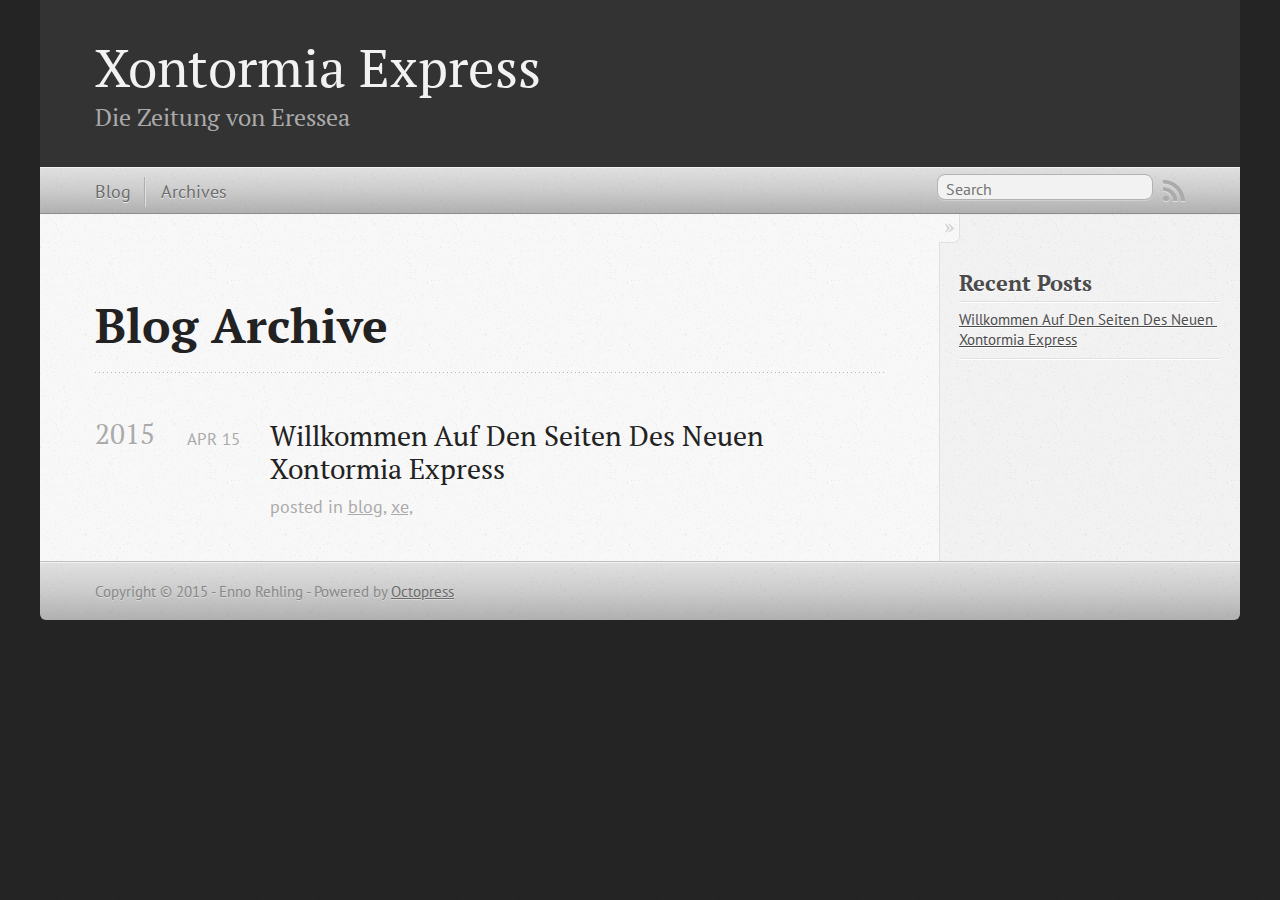
==== commit d8a297fa: "Site updated at 2015-04-16 20:20:34 UTC" ====
--- a/blog/archives/index.html
+++ b/blog/archives/index.html
@@ -5,8 +5,8 @@
 <!--[if (gt IE 8)|(gt IEMobile 7)|!(IEMobile)|!(IE)]><!--><html class="no-js" lang="en"><!--<![endif]-->
 <head>
   <meta charset="utf-8">
-  <title>Blog Archive - My Octopress Blog</title>
-  <meta name="author" content="Your Name">
+  <title>Blog Archive - Xontormia Express</title>
+  <meta name="author" content="Enno Rehling">
 
   
   <meta name="description" content="Blog Archive 2015 Willkommen Auf Den Seiten Des Neuen Xontormia Express
@@ -22,7 +22,7 @@
   <link rel="canonical" href="http://eressea.github.io/blog/archives/">
   <link href="/favicon.png" rel="icon">
   <link href="/stylesheets/screen.css" media="screen, projection" rel="stylesheet" type="text/css">
-  <link href="/atom.xml" rel="alternate" title="My Octopress Blog" type="application/atom+xml">
+  <link href="/atom.xml" rel="alternate" title="Xontormia Express" type="application/atom+xml">
   <script src="/javascripts/modernizr-2.0.js"></script>
   <script src="//ajax.googleapis.com/ajax/libs/jquery/1.9.1/jquery.min.js"></script>
   <script>!window.jQuery && document.write(unescape('%3Cscript src="/javascripts/libs/jquery.min.js"%3E%3C/script%3E'))</script>
@@ -37,9 +37,9 @@
 
 <body   >
   <header role="banner"><hgroup>
-  <h1><a href="/">My Octopress Blog</a></h1>
+  <h1><a href="/">Xontormia Express</a></h1>
   
-    <h2>A blogging framework for hackers.</h2>
+    <h2>Die Zeitung von Eressea</h2>
   
 </hgroup>
 
@@ -122,7 +122,7 @@
     </div>
   </div>
   <footer role="contentinfo"><p>
-  Copyright &copy; 2015 - Your Name -
+  Copyright &copy; 2015 - Enno Rehling -
   <span class="credit">Powered by <a href="http://octopress.org">Octopress</a></span>
 </p>
 
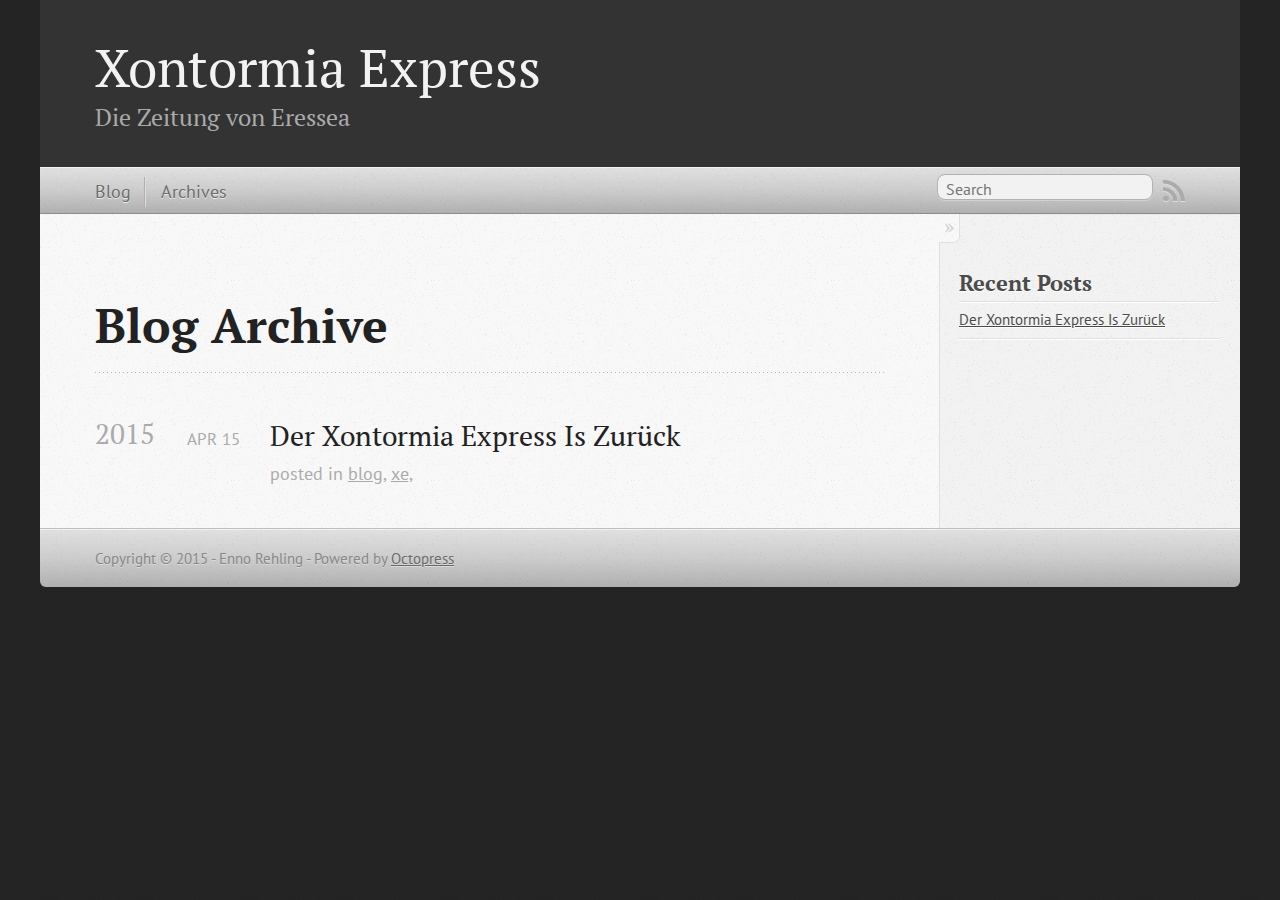
==== commit 9405dd63: "Site updated at 2015-04-16 20:22:12 UTC" ====
--- a/blog/archives/index.html
+++ b/blog/archives/index.html
@@ -9,8 +9,8 @@
   <meta name="author" content="Enno Rehling">
 
   
-  <meta name="description" content="Blog Archive 2015 Willkommen Auf Den Seiten Des Neuen Xontormia Express
-Apr 15 2015 posted in blog, xe, Recent Posts Willkommen Auf Den Seiten Des &hellip;">
+  <meta name="description" content=" Blog Archive 2015 Der Xontormia Express Is Zurück
+Apr 15 2015 posted in blog, xe, Recent Posts Der Xontormia Express Is Zurück ">
   
 
   <!-- http://t.co/dKP3o1e -->
@@ -81,7 +81,7 @@
 
 <article>
   
-<h1><a href="/blog/2015/04/15/welcome-to-the-new-xontormia-express/">Willkommen Auf Den Seiten Des Neuen Xontormia Express</a></h1>
+<h1><a href="/blog/2015/04/15/welcome-to-the-new-xontormia-express/">Der Xontormia Express Is Zurück</a></h1>
 <time datetime="2015-04-15T15:37:29+02:00" pubdate><span class='month'>Apr</span> <span class='day'>15</span> <span class='year'>2015</span></time>
 
 <footer>
@@ -105,7 +105,7 @@
   <ul id="recent_posts">
     
       <li class="post">
-        <a href="/blog/2015/04/15/welcome-to-the-new-xontormia-express/">Willkommen Auf Den Seiten Des Neuen Xontormia Express</a>
+        <a href="/blog/2015/04/15/welcome-to-the-new-xontormia-express/">Der Xontormia Express Is Zurück</a>
       </li>
     
   </ul>
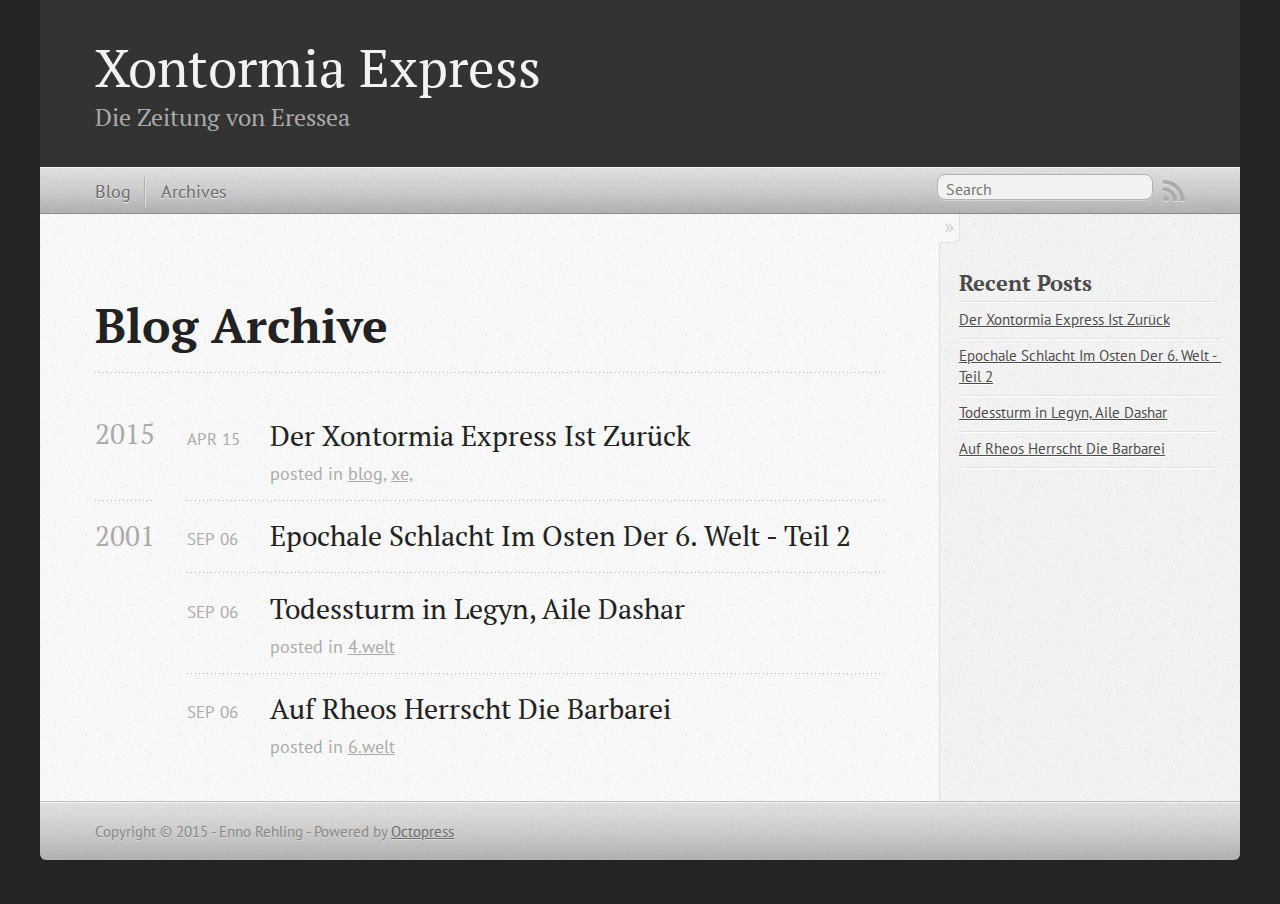
==== commit 25e96a4d: "Site updated at 2015-04-16 21:55:25 UTC" ====
--- a/blog/archives/index.html
+++ b/blog/archives/index.html
@@ -9,8 +9,9 @@
   <meta name="author" content="Enno Rehling">
 
   
-  <meta name="description" content=" Blog Archive 2015 Der Xontormia Express Is Zurück
-Apr 15 2015 posted in blog, xe, Recent Posts Der Xontormia Express Is Zurück ">
+  <meta name="description" content="Blog Archive 2015 Der Xontormia Express Ist Zurück
+Apr 15 2015 posted in blog, xe, 2001 Epochale Schlacht Im Osten Der 6. Welt - Teil 2
+Sep 06 2001 &hellip;">
   
 
   <!-- http://t.co/dKP3o1e -->
@@ -81,11 +82,52 @@
 
 <article>
   
-<h1><a href="/blog/2015/04/15/welcome-to-the-new-xontormia-express/">Der Xontormia Express Is Zurück</a></h1>
+<h1><a href="/blog/2015/04/15/welcome-to-the-new-xontormia-express/">Der Xontormia Express Ist Zurück</a></h1>
 <time datetime="2015-04-15T15:37:29+02:00" pubdate><span class='month'>Apr</span> <span class='day'>15</span> <span class='year'>2015</span></time>
 
 <footer>
   <span class="categories">posted in <a class='category' href='/blog/categories/blog/'>blog</a>, <a class='category' href='/blog/categories/xe/'>xe,</a></span>
+</footer>
+
+
+</article>
+
+
+
+  
+  <h2>2001</h2>
+
+<article>
+  
+<h1><a href="/blog/2001/09/06/epochale-schlacht-im-osten-der-6-welt/">Epochale Schlacht Im Osten Der 6. Welt - Teil 2</a></h1>
+<time datetime="2001-09-06T23:35:55+02:00" pubdate><span class='month'>Sep</span> <span class='day'>06</span> <span class='year'>2001</span></time>
+
+
+</article>
+
+
+
+<article>
+  
+<h1><a href="/blog/2001/09/06/todessturm-in-legyn/">Todessturm in Legyn, Aile Dashar</a></h1>
+<time datetime="2001-09-06T23:25:47+02:00" pubdate><span class='month'>Sep</span> <span class='day'>06</span> <span class='year'>2001</span></time>
+
+<footer>
+  <span class="categories">posted in <a class='category' href='/blog/categories/4-dot-welt/'>4.welt</a></span>
+</footer>
+
+
+</article>
+
+
+
+<article>
+  
+<h1><a href="/blog/2001/09/06/auf-rheos-herrscht-die-barbarei/">Auf Rheos Herrscht Die Barbarei</a></h1>
+<time datetime="2001-09-06T23:00:00+02:00" pubdate><span class='month'>Sep</span> <span class='day'>06</span> <span class='year'>2001</span></time>
+
+<footer>
+  <span class="categories">posted in <a class='category' href='/blog/categories/6-dot-welt/'>6.welt</a></span>
 </footer>
 
 
@@ -105,7 +147,19 @@
   <ul id="recent_posts">
     
       <li class="post">
-        <a href="/blog/2015/04/15/welcome-to-the-new-xontormia-express/">Der Xontormia Express Is Zurück</a>
+        <a href="/blog/2015/04/15/welcome-to-the-new-xontormia-express/">Der Xontormia Express Ist Zurück</a>
+      </li>
+    
+      <li class="post">
+        <a href="/blog/2001/09/06/epochale-schlacht-im-osten-der-6-welt/">Epochale Schlacht Im Osten Der 6. Welt - Teil 2</a>
+      </li>
+    
+      <li class="post">
+        <a href="/blog/2001/09/06/todessturm-in-legyn/">Todessturm in Legyn, Aile Dashar</a>
+      </li>
+    
+      <li class="post">
+        <a href="/blog/2001/09/06/auf-rheos-herrscht-die-barbarei/">Auf Rheos Herrscht Die Barbarei</a>
       </li>
     
   </ul>
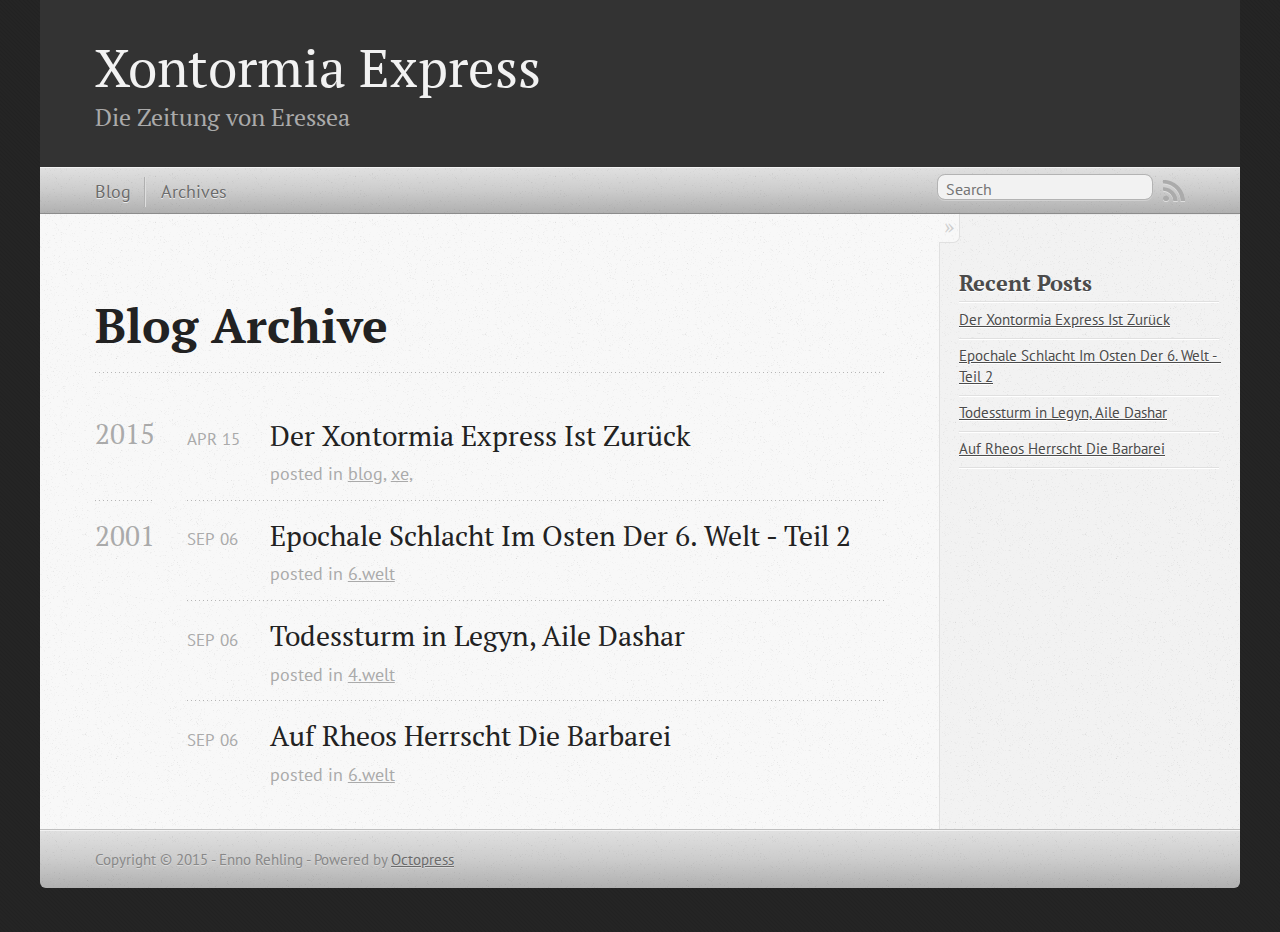
==== commit 12b8a5a3: "Site updated at 2015-04-16 21:55:46 UTC" ====
--- a/blog/archives/index.html
+++ b/blog/archives/index.html
@@ -102,6 +102,10 @@
 <h1><a href="/blog/2001/09/06/epochale-schlacht-im-osten-der-6-welt/">Epochale Schlacht Im Osten Der 6. Welt - Teil 2</a></h1>
 <time datetime="2001-09-06T23:35:55+02:00" pubdate><span class='month'>Sep</span> <span class='day'>06</span> <span class='year'>2001</span></time>
 
+<footer>
+  <span class="categories">posted in <a class='category' href='/blog/categories/6-dot-welt/'>6.welt</a></span>
+</footer>
+
 
 </article>
 
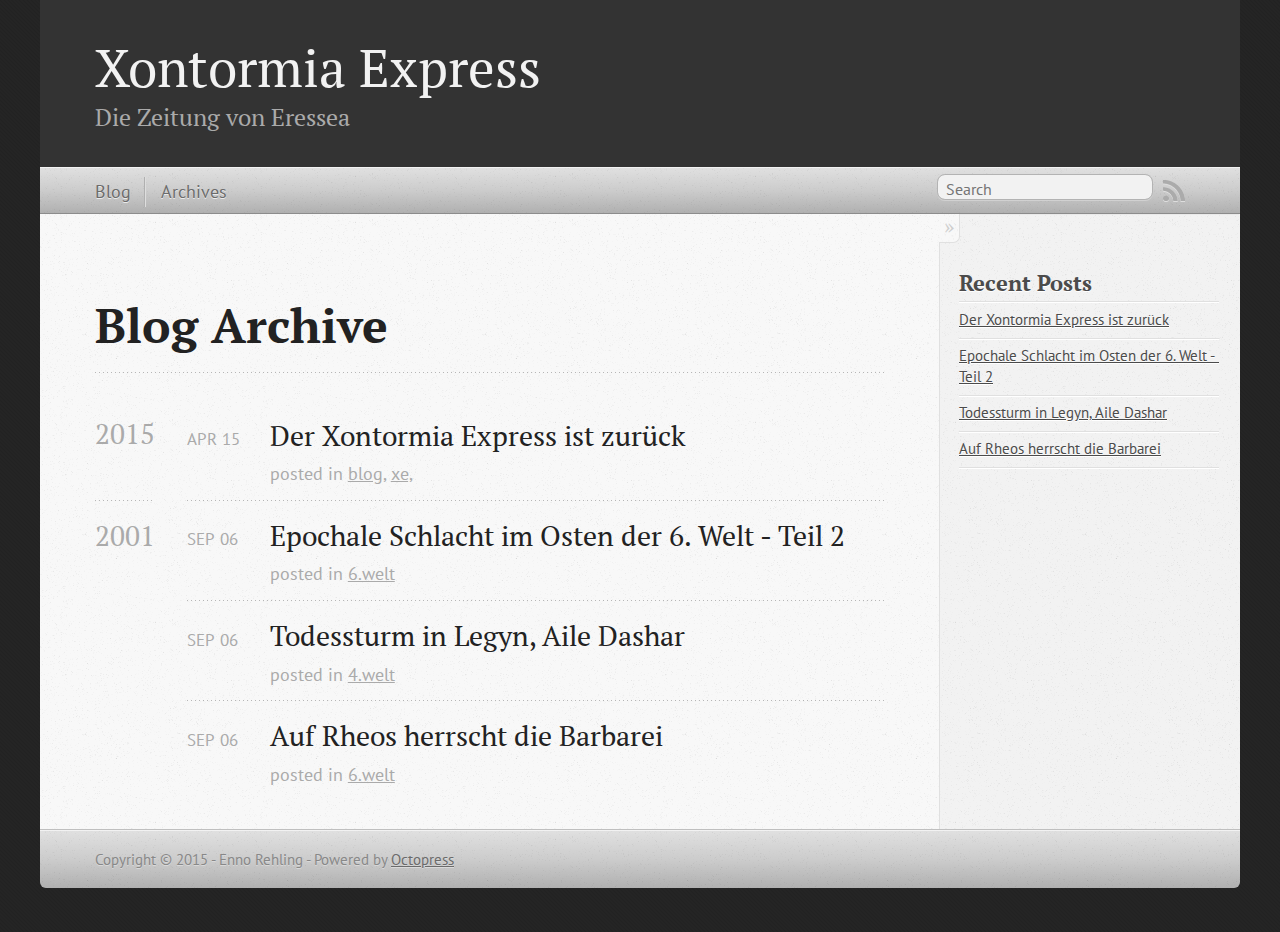
==== commit 3d1b72b4: "Site updated at 2015-04-16 21:57:33 UTC" ====
--- a/blog/archives/index.html
+++ b/blog/archives/index.html
@@ -9,8 +9,8 @@
   <meta name="author" content="Enno Rehling">
 
   
-  <meta name="description" content="Blog Archive 2015 Der Xontormia Express Ist Zurück
-Apr 15 2015 posted in blog, xe, 2001 Epochale Schlacht Im Osten Der 6. Welt - Teil 2
+  <meta name="description" content="Blog Archive 2015 Der Xontormia Express ist zurück
+Apr 15 2015 posted in blog, xe, 2001 Epochale Schlacht im Osten der 6. Welt - Teil 2
 Sep 06 2001 &hellip;">
   
 
@@ -82,7 +82,7 @@
 
 <article>
   
-<h1><a href="/blog/2015/04/15/welcome-to-the-new-xontormia-express/">Der Xontormia Express Ist Zurück</a></h1>
+<h1><a href="/blog/2015/04/15/welcome-to-the-new-xontormia-express/">Der Xontormia Express ist zurück</a></h1>
 <time datetime="2015-04-15T15:37:29+02:00" pubdate><span class='month'>Apr</span> <span class='day'>15</span> <span class='year'>2015</span></time>
 
 <footer>
@@ -99,7 +99,7 @@
 
 <article>
   
-<h1><a href="/blog/2001/09/06/epochale-schlacht-im-osten-der-6-welt/">Epochale Schlacht Im Osten Der 6. Welt - Teil 2</a></h1>
+<h1><a href="/blog/2001/09/06/epochale-schlacht-im-osten-der-6-welt/">Epochale Schlacht im Osten der 6. Welt - Teil 2</a></h1>
 <time datetime="2001-09-06T23:35:55+02:00" pubdate><span class='month'>Sep</span> <span class='day'>06</span> <span class='year'>2001</span></time>
 
 <footer>
@@ -127,7 +127,7 @@
 
 <article>
   
-<h1><a href="/blog/2001/09/06/auf-rheos-herrscht-die-barbarei/">Auf Rheos Herrscht Die Barbarei</a></h1>
+<h1><a href="/blog/2001/09/06/auf-rheos-herrscht-die-barbarei/">Auf Rheos herrscht die Barbarei</a></h1>
 <time datetime="2001-09-06T23:00:00+02:00" pubdate><span class='month'>Sep</span> <span class='day'>06</span> <span class='year'>2001</span></time>
 
 <footer>
@@ -151,11 +151,11 @@
   <ul id="recent_posts">
     
       <li class="post">
-        <a href="/blog/2015/04/15/welcome-to-the-new-xontormia-express/">Der Xontormia Express Ist Zurück</a>
-      </li>
-    
-      <li class="post">
-        <a href="/blog/2001/09/06/epochale-schlacht-im-osten-der-6-welt/">Epochale Schlacht Im Osten Der 6. Welt - Teil 2</a>
+        <a href="/blog/2015/04/15/welcome-to-the-new-xontormia-express/">Der Xontormia Express ist zurück</a>
+      </li>
+    
+      <li class="post">
+        <a href="/blog/2001/09/06/epochale-schlacht-im-osten-der-6-welt/">Epochale Schlacht im Osten der 6. Welt - Teil 2</a>
       </li>
     
       <li class="post">
@@ -163,7 +163,7 @@
       </li>
     
       <li class="post">
-        <a href="/blog/2001/09/06/auf-rheos-herrscht-die-barbarei/">Auf Rheos Herrscht Die Barbarei</a>
+        <a href="/blog/2001/09/06/auf-rheos-herrscht-die-barbarei/">Auf Rheos herrscht die Barbarei</a>
       </li>
     
   </ul>
